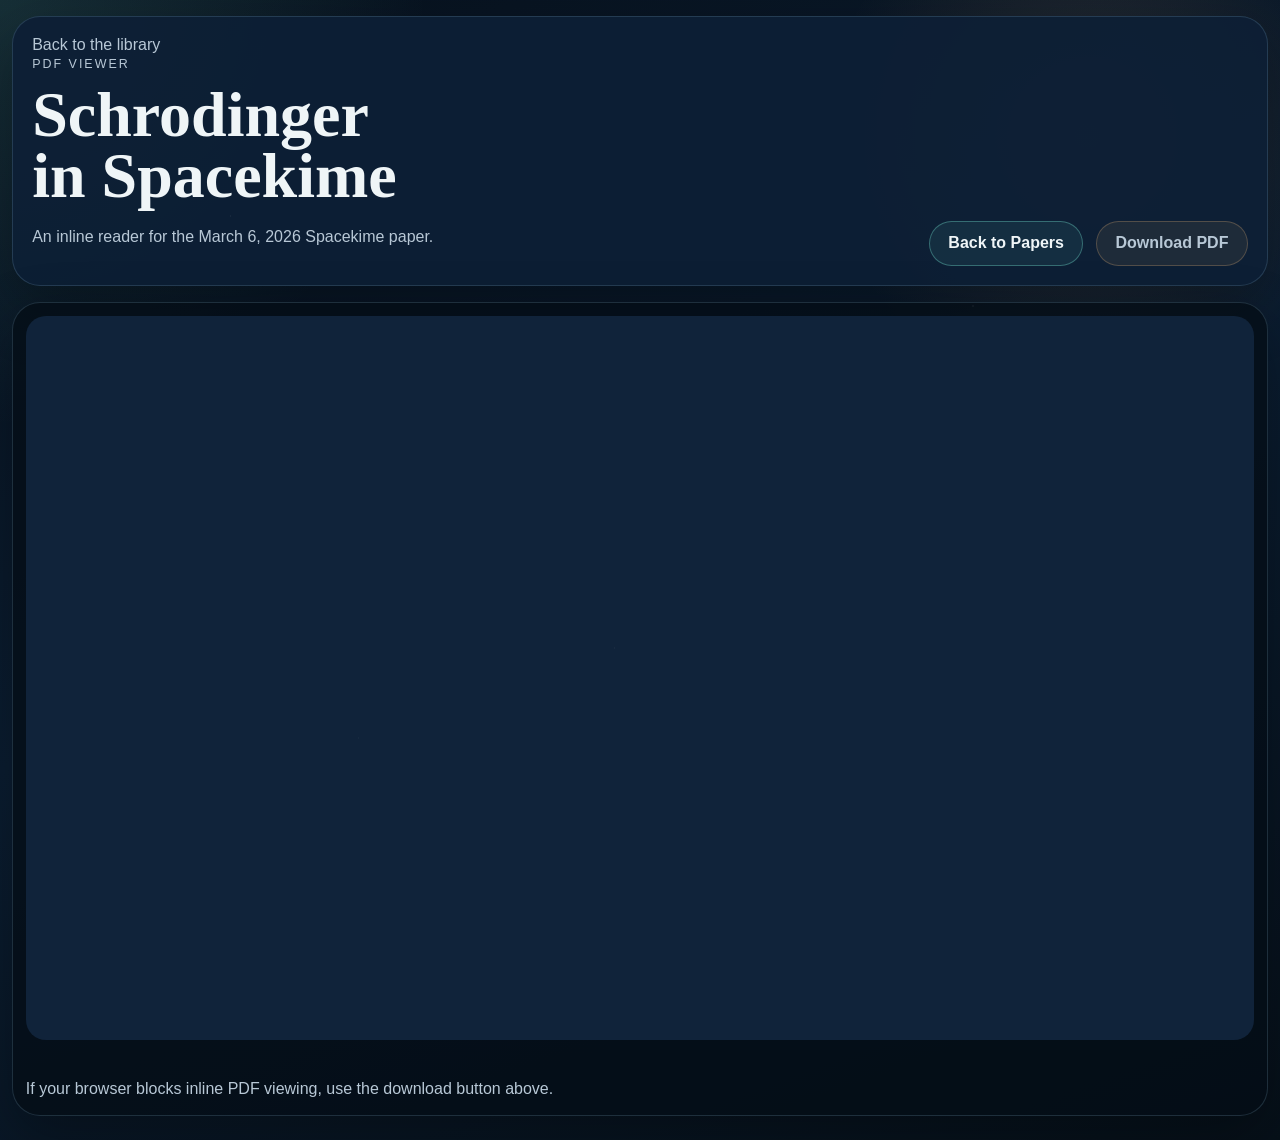
==== papers/schrodinger-in-spacekime.html @ 08a69e2d "Initial commit" ====
<!DOCTYPE html>
<html lang="en">
<head>
  <meta charset="UTF-8">
  <meta name="viewport" content="width=device-width, initial-scale=1.0">
  <title>Schrodinger in Spacekime</title>
  <link rel="stylesheet" href="../assets/css/site.css">
</head>
<body class="viewer-page">
  <div class="viewer-shell">
    <header class="viewer-header">
      <div class="viewer-copy">
        <a class="back-link" href="../index.html#papers">Back to the library</a>
        <p class="eyebrow">PDF Viewer</p>
        <h1>Schrodinger in Spacekime</h1>
        <p>An inline reader for the March 6, 2026 Spacekime paper.</p>
      </div>
      <div class="viewer-actions">
        <a class="button button-secondary" href="../index.html#papers">Back to Papers</a>
        <a class="button button-ghost" href="../Schrodinger_in_Spacekime_3-6-26.pdf" download>Download PDF</a>
      </div>
    </header>
    <main class="viewer-main">
      <iframe class="paper-frame" src="../Schrodinger_in_Spacekime_3-6-26.pdf#toolbar=1&navpanes=0&view=FitH" title="Schrodinger in Spacekime PDF"></iframe>
      <p class="viewer-note">If your browser blocks inline PDF viewing, use the download button above.</p>
    </main>
  </div>
</body>
</html>
---- assets/css/site.css ----
:root {
  --bg: #08111f;
  --bg-alt: #0e2034;
  --surface: rgba(9, 23, 39, 0.82);
  --surface-strong: rgba(13, 31, 54, 0.94);
  --text: #eff5f7;
  --muted: #b8c8d6;
  --line: rgba(122, 163, 190, 0.22);
  --accent: #75e6d2;
  --accent-warm: #f0b777;
  --shadow: 0 22px 60px rgba(0, 0, 0, 0.3);
  --radius-lg: 28px;
  --radius-md: 18px;
  --radius-sm: 12px;
  --content-width: 1200px;
  --transition: 180ms ease;
}

*,
*::before,
*::after {
  box-sizing: border-box;
}

html {
  scroll-behavior: smooth;
}

body {
  margin: 0;
  color: var(--text);
  font-family: "Trebuchet MS", "Gill Sans", "Segoe UI", sans-serif;
  background:
    radial-gradient(circle at top left, rgba(117, 230, 210, 0.14), transparent 25%),
    radial-gradient(circle at 85% 12%, rgba(240, 183, 119, 0.14), transparent 18%),
    linear-gradient(160deg, #07111d 0%, #0b1d31 48%, #061019 100%);
  min-height: 100vh;
}

body::before {
  content: "";
  position: fixed;
  inset: 0;
  pointer-events: none;
  background-image:
    radial-gradient(circle at 18% 24%, rgba(255, 255, 255, 0.14) 0 1px, transparent 1px),
    radial-gradient(circle at 76% 34%, rgba(255, 255, 255, 0.12) 0 1px, transparent 1px),
    radial-gradient(circle at 48% 72%, rgba(255, 255, 255, 0.1) 0 1px, transparent 1px),
    radial-gradient(circle at 28% 82%, rgba(255, 255, 255, 0.08) 0 1px, transparent 1px);
  opacity: 0.35;
}

img,
video {
  display: block;
  max-width: 100%;
}

a {
  color: inherit;
}

.page-shell {
  position: relative;
  width: min(var(--content-width), calc(100% - 2rem));
  margin: 0 auto;
  padding: 1.2rem 0 3rem;
}

.site-header {
  position: sticky;
  top: 0.8rem;
  z-index: 10;
  display: flex;
  justify-content: space-between;
  align-items: center;
  gap: 1rem;
  padding: 1rem 1.2rem;
  margin-bottom: 1.4rem;
  border: 1px solid var(--line);
  border-radius: 999px;
  background: rgba(6, 18, 31, 0.75);
  backdrop-filter: blur(18px);
  box-shadow: var(--shadow);
}

.site-mark,
.site-nav a,
.back-link {
  text-decoration: none;
}

.site-mark {
  font-family: "Palatino Linotype", "Book Antiqua", Georgia, serif;
  font-size: 1.2rem;
  letter-spacing: 0.08em;
  text-transform: uppercase;
}

.site-nav {
  display: flex;
  flex-wrap: wrap;
  gap: 1rem;
}

.site-nav a,
.back-link {
  color: var(--muted);
  transition: color var(--transition);
}

.site-nav a:hover,
.site-nav a:focus-visible,
.back-link:hover,
.back-link:focus-visible {
  color: var(--accent);
}

main {
  display: grid;
  gap: 1.4rem;
}

.section-card {
  position: relative;
  overflow: hidden;
  padding: clamp(1.3rem, 2.2vw, 2rem);
  border: 1px solid var(--line);
  border-radius: var(--radius-lg);
  background: linear-gradient(180deg, rgba(16, 34, 56, 0.9), rgba(8, 19, 33, 0.88));
  box-shadow: var(--shadow);
}

.section-card::after {
  content: "";
  position: absolute;
  inset: auto -5% -25% auto;
  width: 14rem;
  height: 14rem;
  border-radius: 50%;
  background: radial-gradient(circle, rgba(117, 230, 210, 0.12), transparent 70%);
  pointer-events: none;
}

.hero {
  display: grid;
  grid-template-columns: minmax(0, 1.55fr) minmax(300px, 0.9fr);
  gap: 1.4rem;
  align-items: stretch;
  min-height: 26rem;
}

.eyebrow {
  margin: 0 0 0.6rem;
  color: var(--accent);
  letter-spacing: 0.16em;
  text-transform: uppercase;
  font-size: 0.78rem;
}

h1,
h2,
h3 {
  margin: 0;
  font-family: "Palatino Linotype", "Book Antiqua", Georgia, serif;
}

h1 {
  font-size: clamp(2.4rem, 5vw, 4.4rem);
  line-height: 0.95;
  max-width: 12ch;
}

h2 {
  font-size: clamp(1.8rem, 3vw, 2.8rem);
}

h3 {
  font-size: 1.35rem;
}

p {
  line-height: 1.7;
}

.lead {
  font-size: 1.07rem;
  color: #f5fafc;
}

.hero-panel,
.media-card,
.paper-card,
.diagram-card {
  border: 1px solid rgba(122, 163, 190, 0.18);
  border-radius: calc(var(--radius-md) + 2px);
  background: linear-gradient(180deg, rgba(18, 42, 69, 0.74), rgba(9, 24, 40, 0.86));
}

.hero-panel {
  display: flex;
  flex-direction: column;
  justify-content: space-between;
  gap: 1rem;
  padding: 1.2rem;
}

.stats-list {
  display: grid;
  gap: 1rem;
}

.stat-number {
  display: block;
  font-size: 2.2rem;
  font-weight: 700;
  color: var(--accent-warm);
}

.stat-label,
.panel-note,
.section-intro,
.media-type,
.paper-type,
.viewer-copy p,
.viewer-note,
figcaption {
  color: var(--muted);
}

.cta-row,
.paper-actions,
.section-actions,
.viewer-actions {
  display: flex;
  flex-wrap: wrap;
  gap: 0.8rem;
}

.button {
  display: inline-flex;
  align-items: center;
  justify-content: center;
  min-height: 2.8rem;
  padding: 0.75rem 1.15rem;
  border: 1px solid transparent;
  border-radius: 999px;
  text-decoration: none;
  font-weight: 600;
  transition:
    transform var(--transition),
    border-color var(--transition),
    background-color var(--transition),
    color var(--transition);
}

.button:hover,
.button:focus-visible {
  transform: translateY(-1px);
}

.button-primary {
  color: #07111d;
  background: linear-gradient(135deg, var(--accent) 0%, #c3ffef 100%);
}

.button-secondary {
  color: var(--text);
  border-color: rgba(117, 230, 210, 0.34);
  background: rgba(117, 230, 210, 0.08);
}

.button-ghost {
  color: var(--muted);
  border-color: rgba(240, 183, 119, 0.25);
  background: rgba(240, 183, 119, 0.08);
}

.section-heading {
  display: flex;
  justify-content: space-between;
  align-items: end;
  gap: 1rem;
  margin-bottom: 0.8rem;
}

.architecture-section {
  background:
    linear-gradient(180deg, rgba(15, 32, 52, 0.92), rgba(7, 18, 31, 0.9)),
    radial-gradient(circle at top right, rgba(240, 183, 119, 0.14), transparent 18rem);
}

.carousel-shell {
  display: grid;
  grid-template-columns: auto minmax(0, 1fr) auto;
  gap: 1rem;
  align-items: center;
  margin-top: 1.2rem;
}

.carousel-stage {
  display: grid;
  gap: 1rem;
}

.carousel-frame {
  margin: 0;
  min-height: min(60vw, 42rem);
  padding: 0.8rem;
  border: 1px solid rgba(240, 183, 119, 0.2);
  border-radius: calc(var(--radius-md) + 6px);
  background: rgba(5, 13, 23, 0.78);
}

.carousel-image {
  width: 100%;
  height: min(54vw, 38rem);
  object-fit: contain;
  border-radius: var(--radius-sm);
}

.carousel-arrow {
  width: 3.2rem;
  height: 3.2rem;
  border: 1px solid rgba(117, 230, 210, 0.28);
  border-radius: 50%;
  color: var(--text);
  background: rgba(9, 23, 39, 0.85);
  cursor: pointer;
  font-size: 1.25rem;
  transition:
    transform var(--transition),
    border-color var(--transition),
    background-color var(--transition);
}

.carousel-arrow:hover,
.carousel-arrow:focus-visible {
  transform: translateY(-1px);
  border-color: rgba(117, 230, 210, 0.68);
  background: rgba(14, 35, 57, 0.95);
}

.carousel-meta {
  display: flex;
  flex-wrap: wrap;
  justify-content: space-between;
  gap: 0.8rem;
  align-items: center;
}

.carousel-caption {
  margin: 0;
}

.carousel-dots {
  display: flex;
  flex-wrap: wrap;
  gap: 0.45rem;
}

.carousel-dot {
  width: 0.9rem;
  height: 0.9rem;
  padding: 0;
  border: 0;
  border-radius: 50%;
  background: rgba(184, 200, 214, 0.3);
  cursor: pointer;
  transition: transform var(--transition), background-color var(--transition);
}

.carousel-dot:hover,
.carousel-dot:focus-visible {
  transform: scale(1.1);
  background: rgba(184, 200, 214, 0.8);
}

.carousel-dot.is-active {
  background: var(--accent);
}

.diagram-grid,
.media-grid,
.paper-grid {
  display: grid;
  gap: 1rem;
}

.diagram-grid {
  grid-template-columns: repeat(2, minmax(0, 1fr));
}

.diagram-card {
  padding: 0.8rem;
}

.diagram-card img {
  aspect-ratio: 16 / 10;
  object-fit: cover;
  border-radius: var(--radius-sm);
}

figcaption {
  padding-top: 0.8rem;
}

.media-grid {
  grid-template-columns: repeat(3, minmax(0, 1fr));
}

.paper-grid {
  grid-template-columns: repeat(3, minmax(0, 1fr));
}

.media-card,
.paper-card {
  display: flex;
  flex-direction: column;
  gap: 0.8rem;
  padding: 1.1rem;
}

.media-card video,
.media-card audio {
  width: 100%;
  border-radius: var(--radius-sm);
  background: rgba(0, 0, 0, 0.3);
}

.media-card p,
.paper-card p {
  margin: 0;
}

.media-type,
.paper-type {
  font-size: 0.82rem;
  text-transform: uppercase;
  letter-spacing: 0.12em;
}

.site-footer {
  display: flex;
  justify-content: space-between;
  flex-wrap: wrap;
  gap: 1rem;
  padding: 1.4rem 0 0;
  color: var(--muted);
}

.viewer-page {
  min-height: 100vh;
}

.viewer-shell {
  width: min(1400px, calc(100% - 1.5rem));
  margin: 0 auto;
  padding: 1rem 0 1.5rem;
}

.viewer-header {
  display: flex;
  justify-content: space-between;
  align-items: end;
  gap: 1rem;
  padding: 1.2rem;
  margin-bottom: 1rem;
  border: 1px solid var(--line);
  border-radius: var(--radius-lg);
  background: var(--surface-strong);
  box-shadow: var(--shadow);
}

.viewer-copy {
  max-width: 52rem;
}

.viewer-main {
  padding: 0.8rem;
  border: 1px solid var(--line);
  border-radius: var(--radius-lg);
  background: rgba(5, 13, 23, 0.78);
  box-shadow: var(--shadow);
}

.paper-frame {
  width: 100%;
  height: calc(100vh - 11rem);
  border: 0;
  border-radius: calc(var(--radius-md) + 2px);
  background: #10233a;
}

.viewer-note {
  margin: 0.8rem 0 0;
}

@media (max-width: 1024px) {
  .hero,
  .media-grid,
  .paper-grid {
    grid-template-columns: repeat(2, minmax(0, 1fr));
  }

  .diagram-grid {
    grid-template-columns: 1fr;
  }
}

@media (max-width: 760px) {
  .page-shell,
  .viewer-shell {
    width: min(100% - 1rem, var(--content-width));
  }

  .site-header,
  .section-heading,
  .viewer-header,
  .site-footer,
  .carousel-meta {
    align-items: start;
    flex-direction: column;
  }

  .hero,
  .media-grid,
  .paper-grid {
    grid-template-columns: 1fr;
  }

  .carousel-shell {
    grid-template-columns: 1fr;
  }

  .carousel-arrow {
    width: 100%;
    height: 2.8rem;
    border-radius: 999px;
  }

  .carousel-frame,
  .carousel-image {
    min-height: 0;
    height: auto;
  }

  .paper-frame {
    height: 72vh;
  }
}

@media (prefers-reduced-motion: reduce) {
  html {
    scroll-behavior: auto;
  }

  *,
  *::before,
  *::after {
    transition: none !important;
  }
}
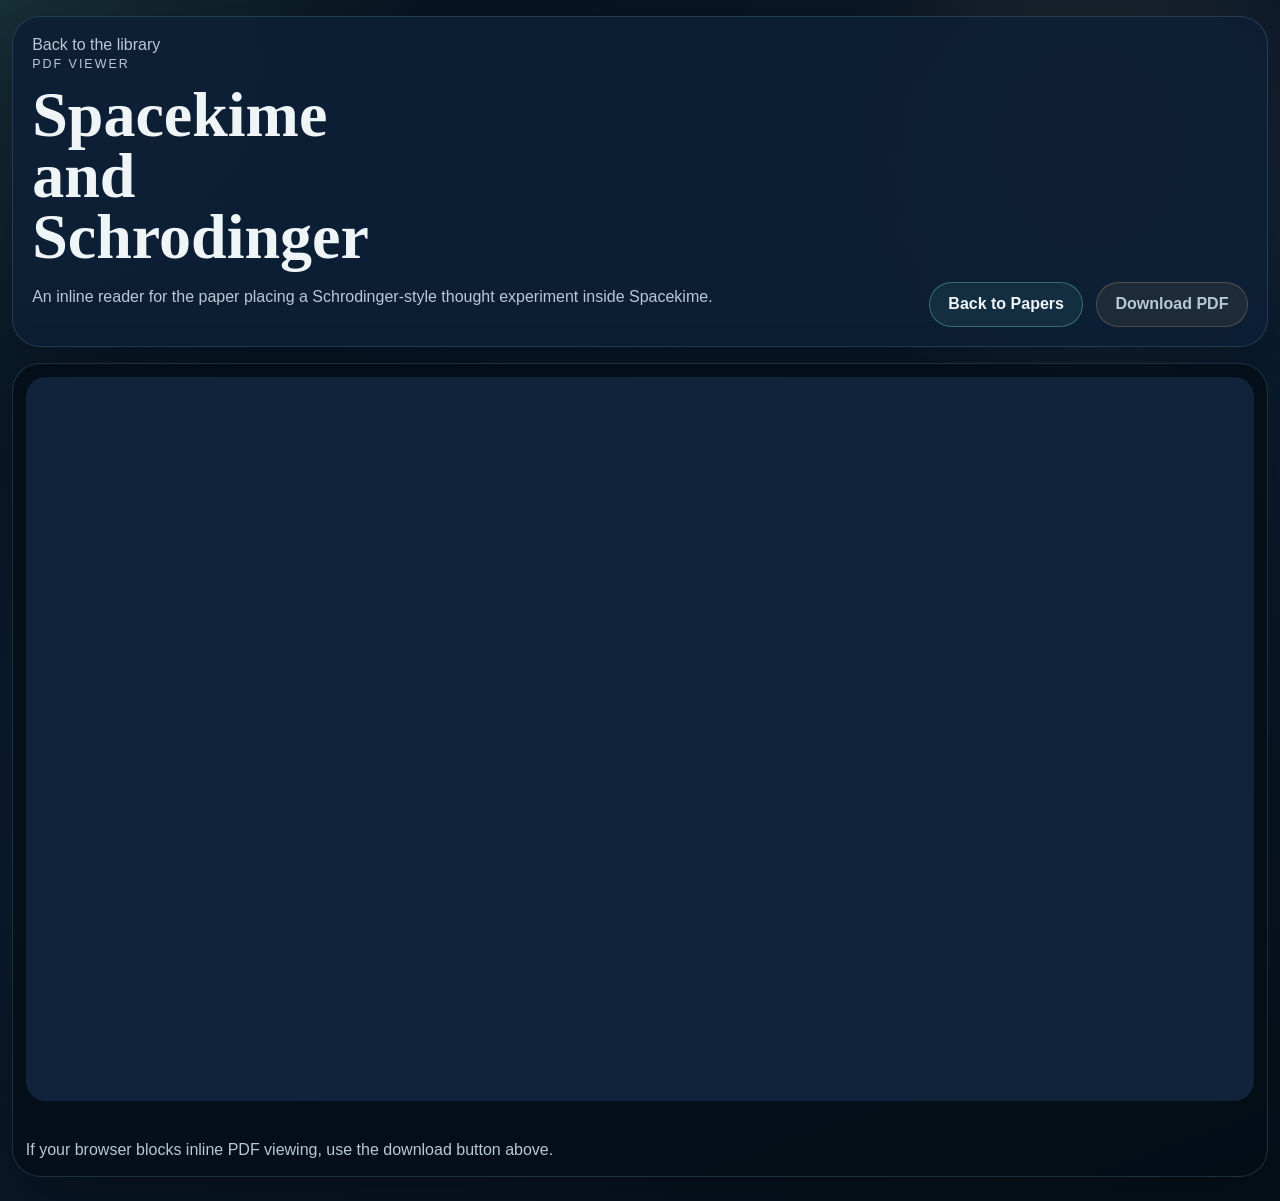
==== commit 5b264858: "Refine layout and reorder paper library" ====
--- a/papers/schrodinger-in-spacekime.html
+++ b/papers/schrodinger-in-spacekime.html
@@ -3,7 +3,7 @@
 <head>
   <meta charset="UTF-8">
   <meta name="viewport" content="width=device-width, initial-scale=1.0">
-  <title>Schrodinger in Spacekime</title>
+  <title>Spacekime and Schrodinger</title>
   <link rel="stylesheet" href="../assets/css/site.css">
 </head>
 <body class="viewer-page">
@@ -12,8 +12,8 @@
       <div class="viewer-copy">
         <a class="back-link" href="../index.html#papers">Back to the library</a>
         <p class="eyebrow">PDF Viewer</p>
-        <h1>Schrodinger in Spacekime</h1>
-        <p>An inline reader for the March 6, 2026 Spacekime paper.</p>
+        <h1>Spacekime and Schrodinger</h1>
+        <p>An inline reader for the paper placing a Schrodinger-style thought experiment inside Spacekime.</p>
       </div>
       <div class="viewer-actions">
         <a class="button button-secondary" href="../index.html#papers">Back to Papers</a>
@@ -21,7 +21,7 @@
       </div>
     </header>
     <main class="viewer-main">
-      <iframe class="paper-frame" src="../Schrodinger_in_Spacekime_3-6-26.pdf#toolbar=1&navpanes=0&view=FitH" title="Schrodinger in Spacekime PDF"></iframe>
+      <iframe class="paper-frame" src="../Schrodinger_in_Spacekime_3-6-26.pdf#toolbar=1&navpanes=0&view=FitH" title="Spacekime and Schrodinger PDF"></iframe>
       <p class="viewer-note">If your browser blocks inline PDF viewing, use the download button above.</p>
     </main>
   </div>
--- a/assets/css/site.css
+++ b/assets/css/site.css
@@ -142,6 +142,11 @@
   pointer-events: none;
 }
 
+.overview-section {
+  display: grid;
+  gap: 1.4rem;
+}
+
 .hero {
   display: grid;
   grid-template-columns: minmax(0, 1.55fr) minmax(300px, 0.9fr);
@@ -301,11 +306,13 @@
 .carousel-stage {
   display: grid;
   gap: 1rem;
+  width: min(100%, 900px);
+  margin: 0 auto;
 }
 
 .carousel-frame {
   margin: 0;
-  min-height: min(60vw, 42rem);
+  min-height: 0;
   padding: 0.8rem;
   border: 1px solid rgba(240, 183, 119, 0.2);
   border-radius: calc(var(--radius-md) + 6px);
@@ -314,7 +321,9 @@
 
 .carousel-image {
   width: 100%;
-  height: min(54vw, 38rem);
+  height: auto;
+  max-height: min(62vh, 34rem);
+  aspect-ratio: 1376 / 768;
   object-fit: contain;
   border-radius: var(--radius-sm);
 }
@@ -391,6 +400,10 @@
   grid-template-columns: repeat(2, minmax(0, 1fr));
 }
 
+.overview-diagrams {
+  margin-top: 0.2rem;
+}
+
 .diagram-card {
   padding: 0.8rem;
 }
@@ -505,6 +518,10 @@
 
   .diagram-grid {
     grid-template-columns: 1fr;
+  }
+
+  .carousel-stage {
+    width: min(100%, 760px);
   }
 }
 
@@ -545,6 +562,10 @@
     height: auto;
   }
 
+  .carousel-image {
+    max-height: 50vh;
+  }
+
   .paper-frame {
     height: 72vh;
   }
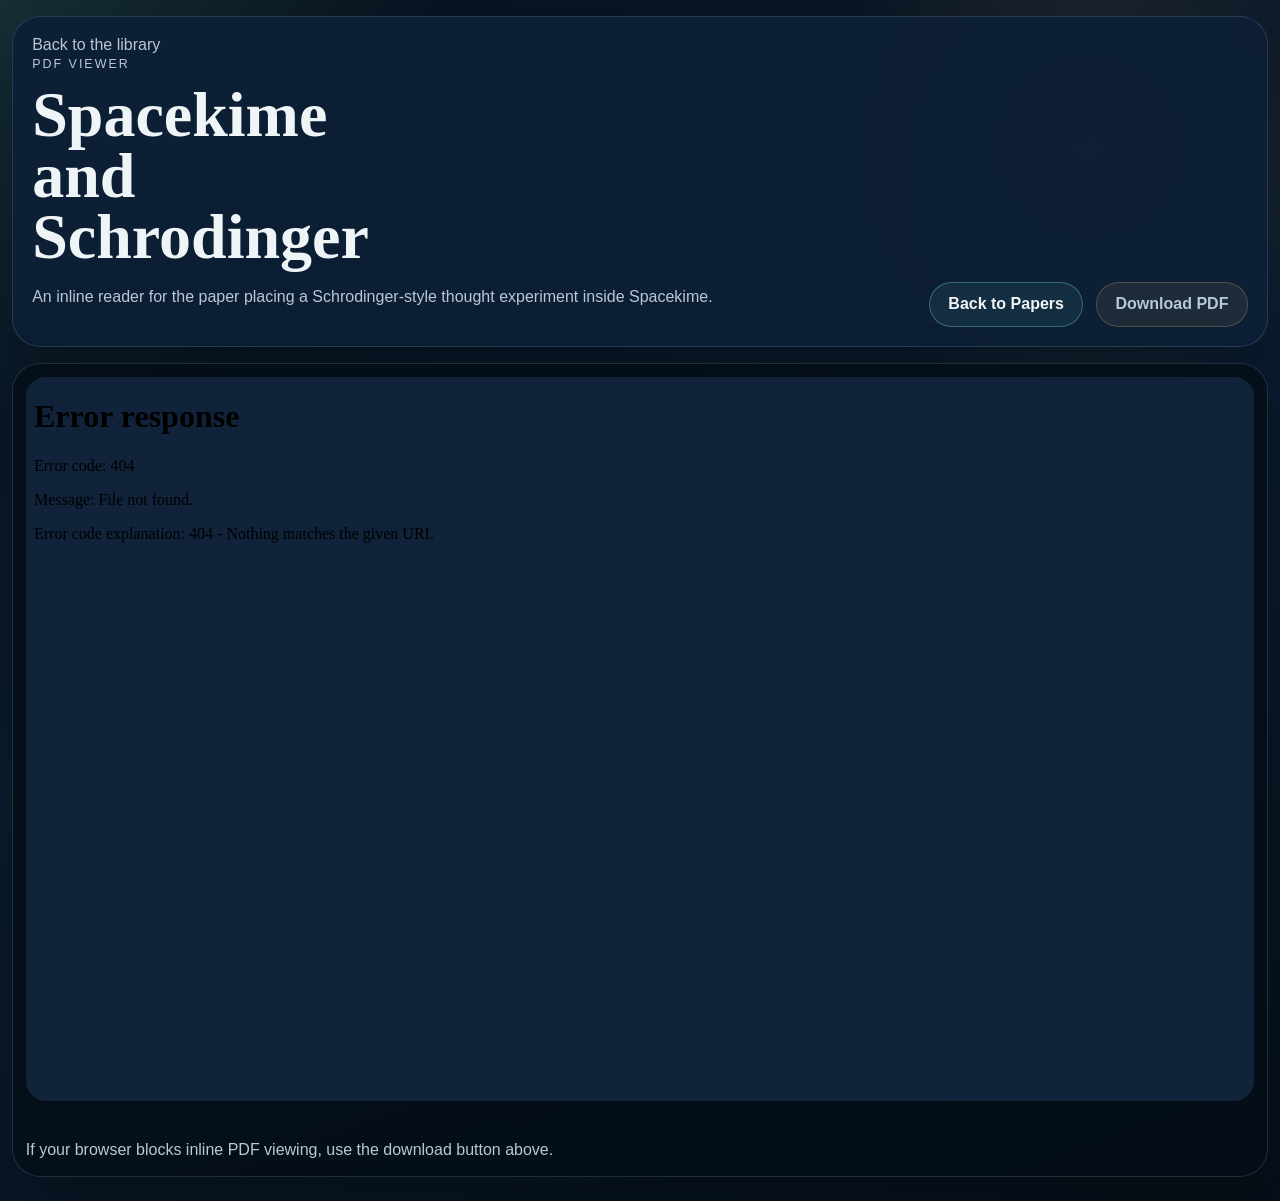
==== commit 947557b8: "Point Schrodinger links to synced PDF" ====
--- a/papers/schrodinger-in-spacekime.html
+++ b/papers/schrodinger-in-spacekime.html
@@ -17,11 +17,11 @@
       </div>
       <div class="viewer-actions">
         <a class="button button-secondary" href="../index.html#papers">Back to Papers</a>
-        <a class="button button-ghost" href="../Schrodinger_in_Spacekime_3-6-26.pdf" download>Download PDF</a>
+        <a class="button button-ghost" href="../Schrodinger_in_Spacekime.pdf" download>Download PDF</a>
       </div>
     </header>
     <main class="viewer-main">
-      <iframe class="paper-frame" src="../Schrodinger_in_Spacekime_3-6-26.pdf#toolbar=1&navpanes=0&view=FitH" title="Spacekime and Schrodinger PDF"></iframe>
+      <iframe class="paper-frame" src="../Schrodinger_in_Spacekime.pdf#toolbar=1&navpanes=0&view=FitH" title="Spacekime and Schrodinger PDF"></iframe>
       <p class="viewer-note">If your browser blocks inline PDF viewing, use the download button above.</p>
     </main>
   </div>
--- a/assets/css/site.css
+++ b/assets/css/site.css
@@ -149,10 +149,19 @@
 
 .hero {
   display: grid;
-  grid-template-columns: minmax(0, 1.55fr) minmax(300px, 0.9fr);
+  grid-template-columns: minmax(0, 1fr);
   gap: 1.4rem;
   align-items: stretch;
   min-height: 26rem;
+}
+
+.hero-copy {
+  width: 100%;
+  max-width: none;
+}
+
+.hero-copy h1 {
+  max-width: none;
 }
 
 .eyebrow {
@@ -408,6 +417,19 @@
   padding: 0.8rem;
 }
 
+.diagram-link {
+  display: block;
+  border-radius: var(--radius-sm);
+  overflow: hidden;
+  transition: transform var(--transition), box-shadow var(--transition);
+}
+
+.diagram-link:hover,
+.diagram-link:focus-visible {
+  transform: translateY(-2px);
+  box-shadow: 0 16px 36px rgba(0, 0, 0, 0.24);
+}
+
 .diagram-card img {
   aspect-ratio: 16 / 10;
   object-fit: cover;
@@ -510,14 +532,13 @@
 }
 
 @media (max-width: 1024px) {
-  .hero,
   .media-grid,
   .paper-grid {
     grid-template-columns: repeat(2, minmax(0, 1fr));
   }
 
   .diagram-grid {
-    grid-template-columns: 1fr;
+    grid-template-columns: repeat(2, minmax(0, 1fr));
   }
 
   .carousel-stage {
@@ -540,9 +561,9 @@
     flex-direction: column;
   }
 
-  .hero,
   .media-grid,
-  .paper-grid {
+  .paper-grid,
+  .diagram-grid {
     grid-template-columns: 1fr;
   }
 
